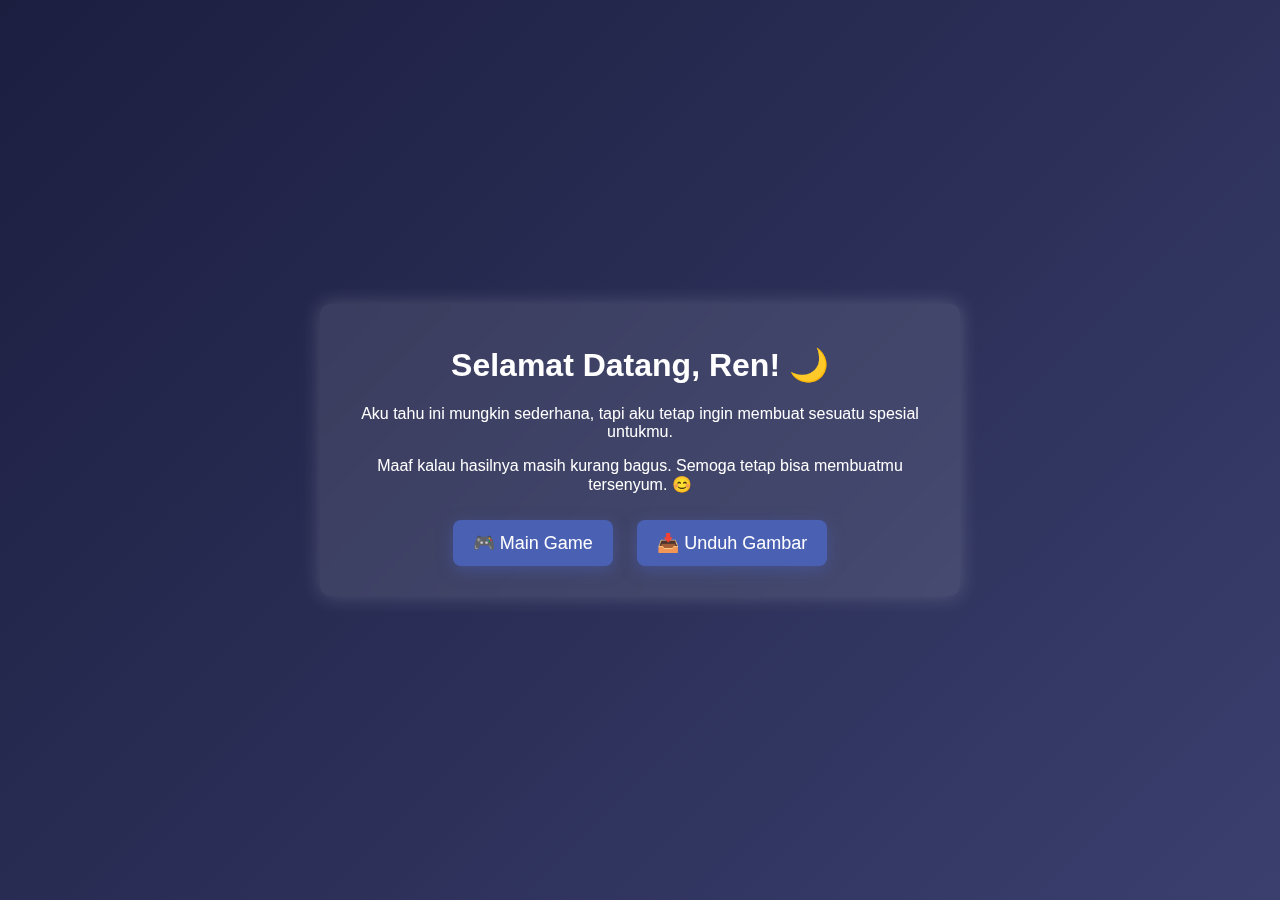
==== lobi.html @ fb50c7c8 "Add files via upload" ====
<!DOCTYPE html>
<html lang="id">
<head>
    <meta charset="UTF-8">
    <meta name="viewport" content="width=device-width, initial-scale=1.0">
    <title>Untuk Reni</title>
    <link rel="stylesheet" href="style/style.css">
</head>
<body>
    <div class="container">
        <h1 class="fade-in">Selamat Datang, Ren! 🌙</h1>
        <p class="fade-in">Aku tahu ini mungkin sederhana, tapi aku tetap ingin membuat sesuatu spesial untukmu.</p>
        <p class="fade-in">Maaf kalau hasilnya masih kurang bagus. Semoga tetap bisa membuatmu tersenyum. 😊</p>
        
        <nav>
            <a href="game.html" class="btn">🎮 Main Game</a>
            <a href="unduhan.html" class="btn">📥 Unduh Gambar</a>
        </nav>

        <audio id="bg-music" autoplay loop>
            <source src="audio/phot.mp3" type="audio/mp3">
            Browser kamu tidak mendukung audio.
        </audio>
    </div>

    <script src="style/script.js" defer></script>
</body>
</html>
---- style/style.css ----
/* Background biru malam */
body {
    font-family: 'Poppins', sans-serif;
    background: linear-gradient(135deg, #1b1e3f, #3a3f6e);
    color: white;
    text-align: center;
    height: 100vh;
    display: flex;
    justify-content: center;
    align-items: center;
    margin: 0;
}

/* Container utama */
.container {
    background: rgba(255, 255, 255, 0.1);
    padding: 20px;
    border-radius: 10px;
    box-shadow: 0 0 20px rgba(255, 255, 255, 0.2);
    width: 80%;
    max-width: 600px;
    backdrop-filter: blur(10px);
}

/* Animasi Fade In */
.fade-in {
    animation: fadeIn 1.5s ease-in-out;
}

@keyframes fadeIn {
    0% { opacity: 0; transform: translateY(-20px); }
    100% { opacity: 1; transform: translateY(0); }
}

/* Tombol */
.btn {
    display: inline-block;
    margin: 10px;
    padding: 12px 20px;
    font-size: 18px;
    color: white;
    background: #4a60b3;
    border-radius: 8px;
    text-decoration: none;
    box-shadow: 0 4px 15px rgba(74, 96, 179, 0.5);
    transition: all 0.3s ease;
}

.btn:hover {
    background: #5a75d1;
    transform: scale(1.05);
}

/* Tombol Menu */
#menu-toggle {
    font-size: 30px;
    cursor: pointer;
    position: fixed;
    top: 10px;
    left: 10px;
    background: black;
    color: white;
    padding: 10px 15px;
    border-radius: 5px;
    z-index: 101;
}

/* Sidebar */
#sidebar {
    height: 100%;
    width: 0;
    position: fixed;
    top: 0;
    left: 0;
    background-color: #111;
    overflow-x: hidden;
    transition: 0.3s;
    padding-top: 60px;
}

/* Link dalam Sidebar */
#sidebar a {
    padding: 15px;
    text-decoration: none;
    font-size: 20px;
    color: white;
    display: block;
    transition: 0.3s;
}

#sidebar a:hover {
    background-color: #575757;
}

/* Tombol Close */
.closebtn {
    position: absolute;
    top: 10px;
    right: 20px;
    font-size: 30px;
}
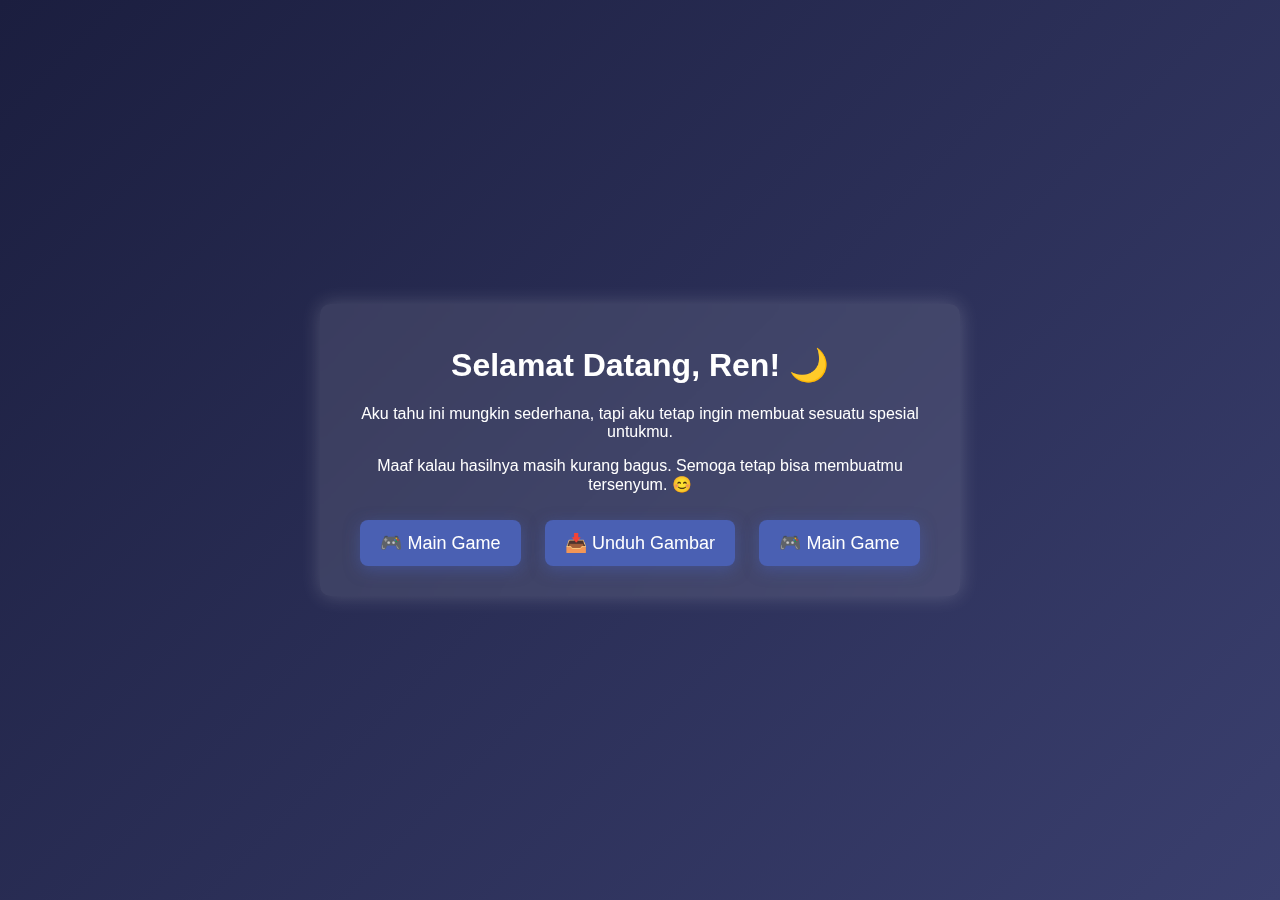
==== commit 1c021fa6: "Update lobi.html" ====
--- a/lobi.html
+++ b/lobi.html
@@ -15,6 +15,7 @@
         <nav>
             <a href="game.html" class="btn">🎮 Main Game</a>
             <a href="unduhan.html" class="btn">📥 Unduh Gambar</a>
+                  <a href="foto.html" class="btn">🎮 Main Game</a>
         </nav>
 
         <audio id="bg-music" autoplay loop>
@@ -25,4 +26,4 @@
 
     <script src="style/script.js" defer></script>
 </body>
-</html>+</html>
